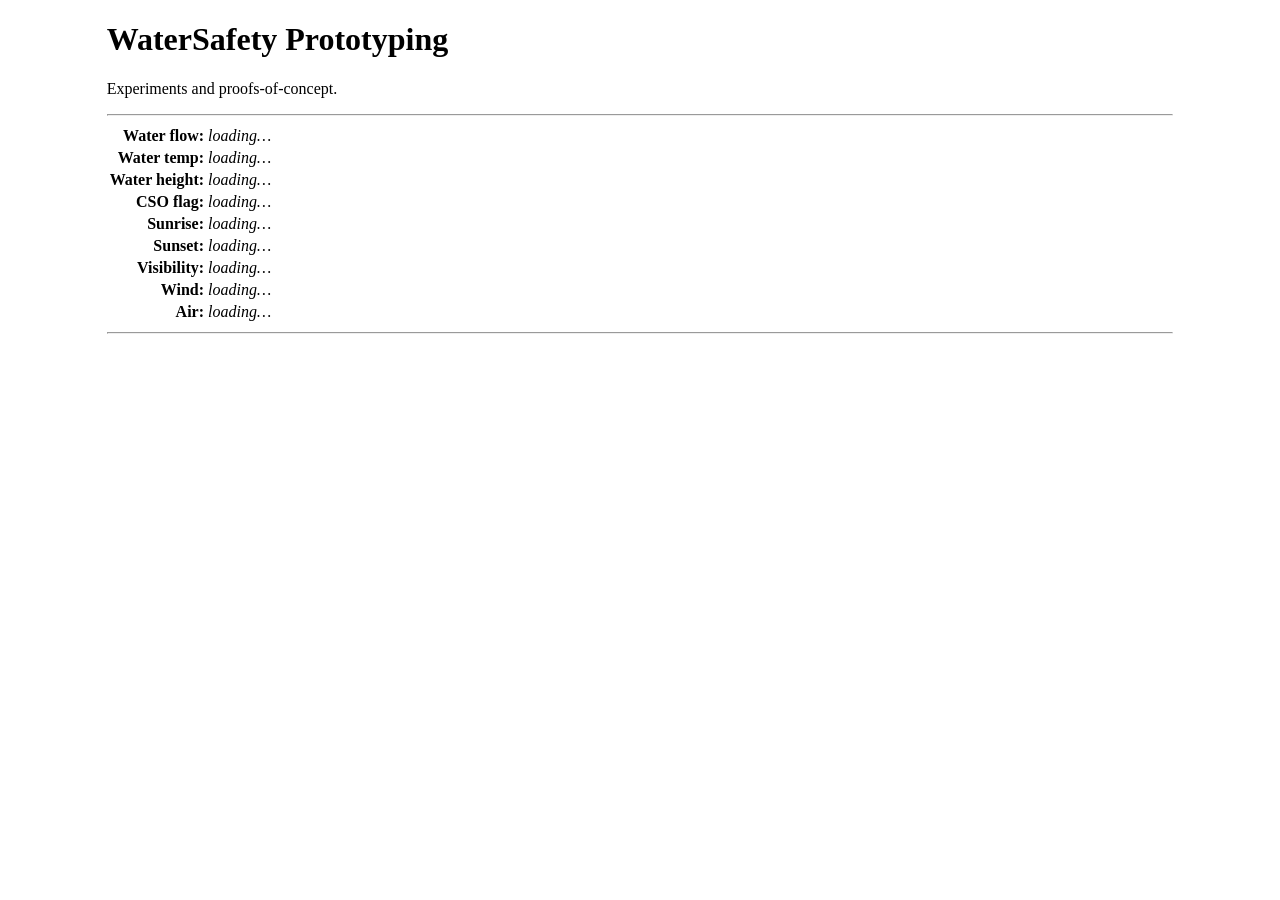
==== Prototyping/index.html @ a7247b60 "Adding a prototyping space" ====
<!DOCTYPE html>
<html lang="en">
    <head>
        <meta charset="utf-8">
        <title>WaterSafety Prototyping</title>
        <link href="styles.css" rel="stylesheet">
        <script src="main.js"></script>
    </head>
    <body>
        <div class="center">
            <h1>WaterSafety Prototyping</h1>
            <p>Experiments and proofs-of-concept.</p>
            <hr />
        
            <table id="conditions">
                <tbody>
                    <tr class="measurement">
                        <td class="label">Water flow:</td>
                        <td class="value" id="water_flow"></td>
                    </tr>
                    <tr class="measurement">
                        <td class="label">Water temp:</td>
                        <td class="value" id="water_temp"></td>
                    </tr>
                    <tr class="measurement">
                        <td class="label">Water height:</td>
                        <td class="value" id="water_height"></td>
                    </tr>
                    <tr class="measurement">
                        <td class="label">CSO flag:</td>
                        <td class="value" id="cso_flag"></td>
                    </tr>
                    <tr class="measurement">
                        <td class="label">Sunrise:</td>
                        <td class="value" id="sunrise"></td>
                    </tr>
                    <tr class="measurement">
                        <td class="label">Sunset:</td>
                        <td class="value" id="sunset"></td>
                    </tr>
                    <tr class="measurement">
                        <td class="label">Visibility:</td>
                        <td class="value" id="visibility"></td>
                    </tr>
                    <tr class="measurement">
                        <td class="label">Wind:</td>
                        <td class="value" id="wind"></td>
                    </tr>
                    <tr class="measurement">
                        <td class="label">Air:</td>
                        <td class="value" id="air"></td>
                    </tr>
                </tbody>
            </table>
        
            <hr />
            <p id="log"></p>
        </div>
    </body>
</html>
---- Prototyping/styles.css ----
/*
    styles.css
    WaterSafety Prototyping
*/

body {

}

div.center {
    min-width: 200pt;
    max-width: 800pt;
    align: center;
    margin: auto;
}

table#conditions tr.measurement td.label {
    font-weight: bold;
    text-align: right;
}

table#conditions tr.measurement td.value {
    text-align: right;
}
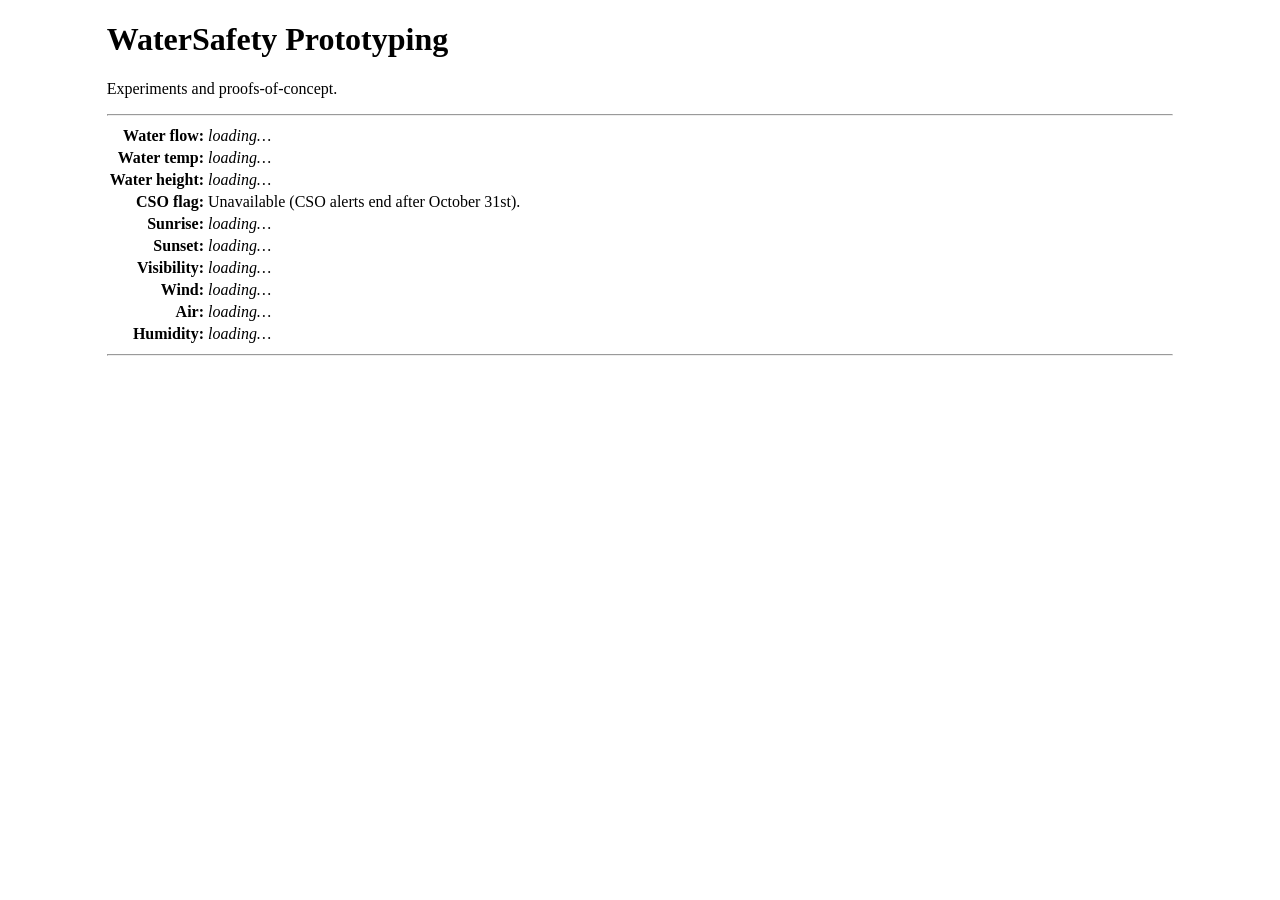
==== commit 0283508c: "Add most conditions of interest to prototype page Configured only for TRRA for now" ====
--- a/Prototyping/index.html
+++ b/Prototyping/index.html
@@ -48,7 +48,11 @@
                     </tr>
                     <tr class="measurement">
                         <td class="label">Air:</td>
-                        <td class="value" id="air"></td>
+                        <td class="value" id="air_temp"></td>
+                    </tr>
+                    <tr class="measurement">
+                        <td class="label">Humidity:</td>
+                        <td class="value" id="humidity"></td>
                     </tr>
                 </tbody>
             </table>
--- a/Prototyping/styles.css
+++ b/Prototyping/styles.css
@@ -20,5 +20,5 @@
 }
 
 table#conditions tr.measurement td.value {
-    text-align: right;
+    text-align: left;
 }
